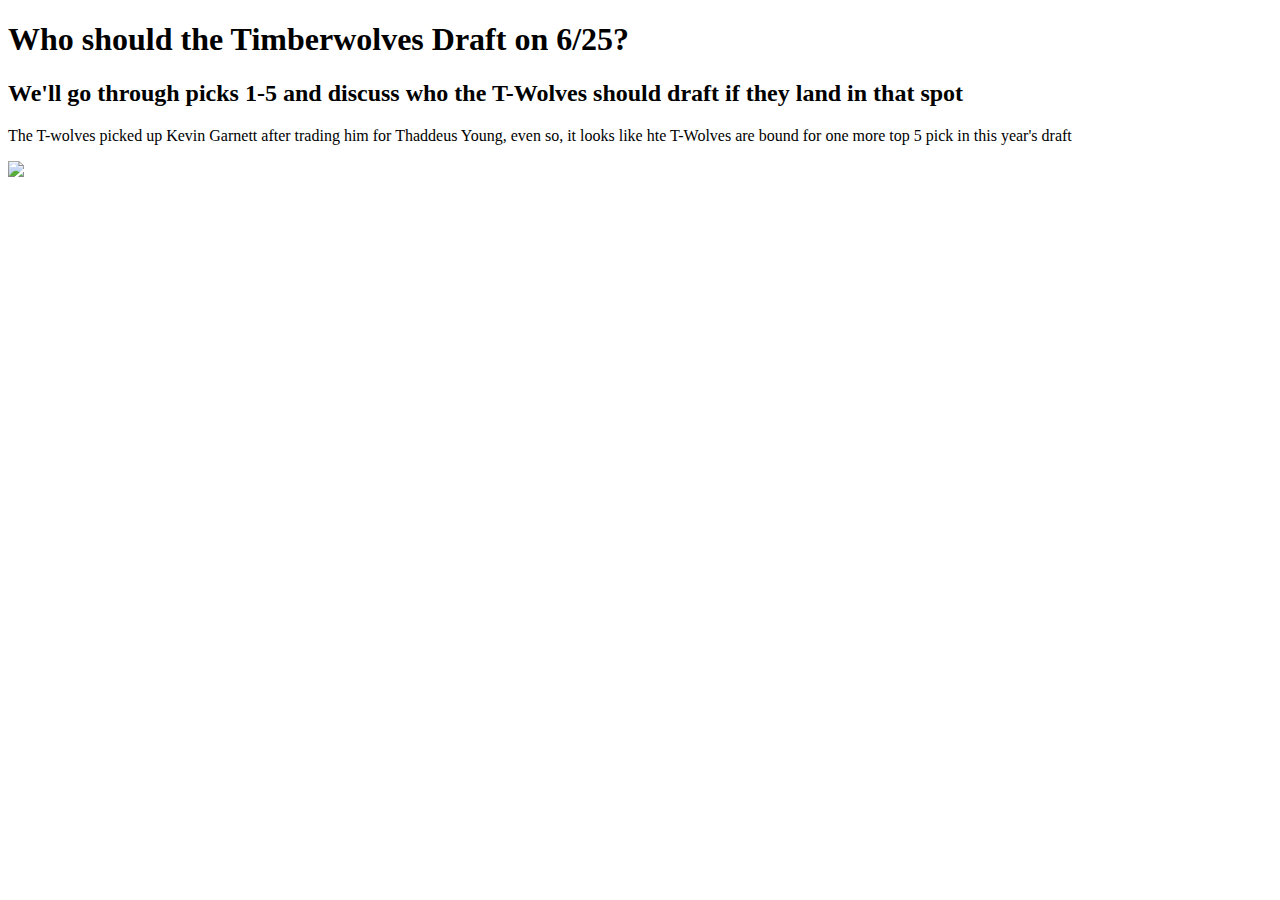
==== draftdayguide.html @ c64e91a5 "DraftDayGuide" ====
<!DOCTYPE html>

<html>

<head>
  <title>Timbewrwolves Draft Guide</title>
  <meta charset="utf-8">
</head>

<body>
<h1> Who should the Timberwolves Draft on 6/25?</h1>
  <h2> We'll go through picks 1-5 and discuss who the T-Wolves should draft if they land in that spot</h2>
    <p> The T-wolves picked up Kevin Garnett after trading him for Thaddeus Young, even so, it looks like hte T-Wolves are bound for one more top 5 pick in this year's draft</p>

<img src="file:///Users/emash/code/profile/twolvesthrowback.png">
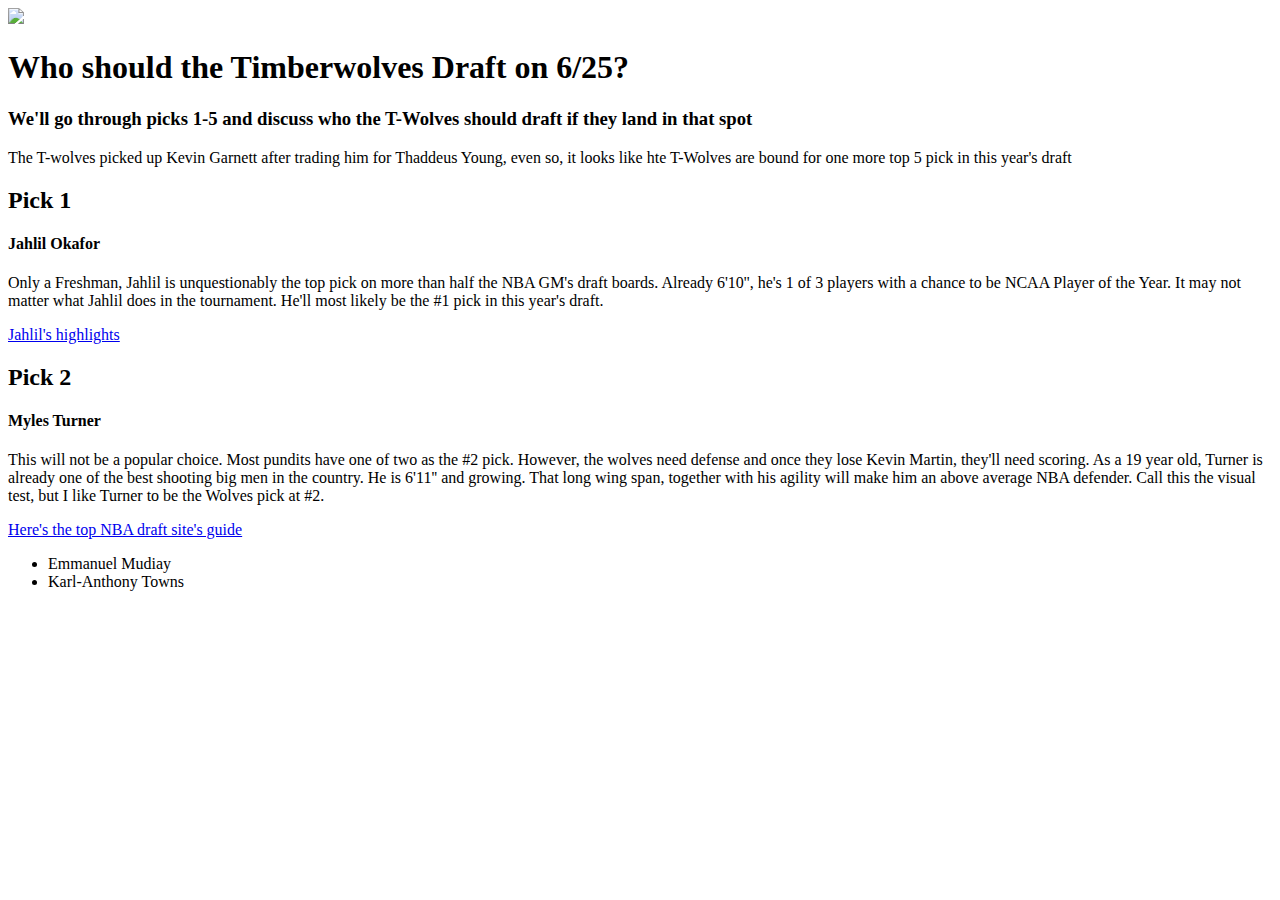
==== commit aafbe3a0: "2nd Draft NBA GM" ====
--- a/draftdayguide.html
+++ b/draftdayguide.html
@@ -8,8 +8,25 @@
 </head>
 
 <body>
+<img src="file:///Users/emash/code/profile/twolvesthrowback.png">
 <h1> Who should the Timberwolves Draft on 6/25?</h1>
-  <h2> We'll go through picks 1-5 and discuss who the T-Wolves should draft if they land in that spot</h2>
+  <h3> We'll go through picks 1-5 and discuss who the T-Wolves should draft if they land in that spot</h3>
+<div>
     <p> The T-wolves picked up Kevin Garnett after trading him for Thaddeus Young, even so, it looks like hte T-Wolves are bound for one more top 5 pick in this year's draft</p>
+</div>
 
-<img src="file:///Users/emash/code/profile/twolvesthrowback.png">+<h2>Pick 1</h2>
+  <h4>Jahlil Okafor</h4>
+    <p>Only a Freshman, Jahlil is unquestionably the top pick on more than half the NBA GM's draft boards. Already 6'10'', he's 1 of 3 players with a chance to be NCAA Player of the Year. It may not matter what Jahlil does in the tournament. He'll most likely be the #1 pick in this year's draft.</p>
+
+    <a href="https://www.youtube.com/watch?v=BtHsdIqKqqA" target="_blank">Jahlil's highlights</a>
+
+<h2>Pick 2</h2>
+  <h4>Myles Turner</h4>
+    <p>This will not be a popular choice. Most pundits have one of two as the #2 pick.  However, the wolves need defense and once they lose Kevin Martin, they'll need scoring. As a 19 year old, Turner is already one of the best shooting big men in the country. He is 6'11'' and growing. That long wing span, together with his agility will make him an above average NBA defender. Call this the visual test, but I like Turner to be the Wolves pick at #2. </p>
+   <a href="http://www.nbadraft.net/2015mock_draft" target="_blank">Here's the top NBA draft site's guide</a>
+
+  <ul>
+    <li>Emmanuel Mudiay</li>
+    <li>Karl-Anthony Towns</li> 
+  </ul>
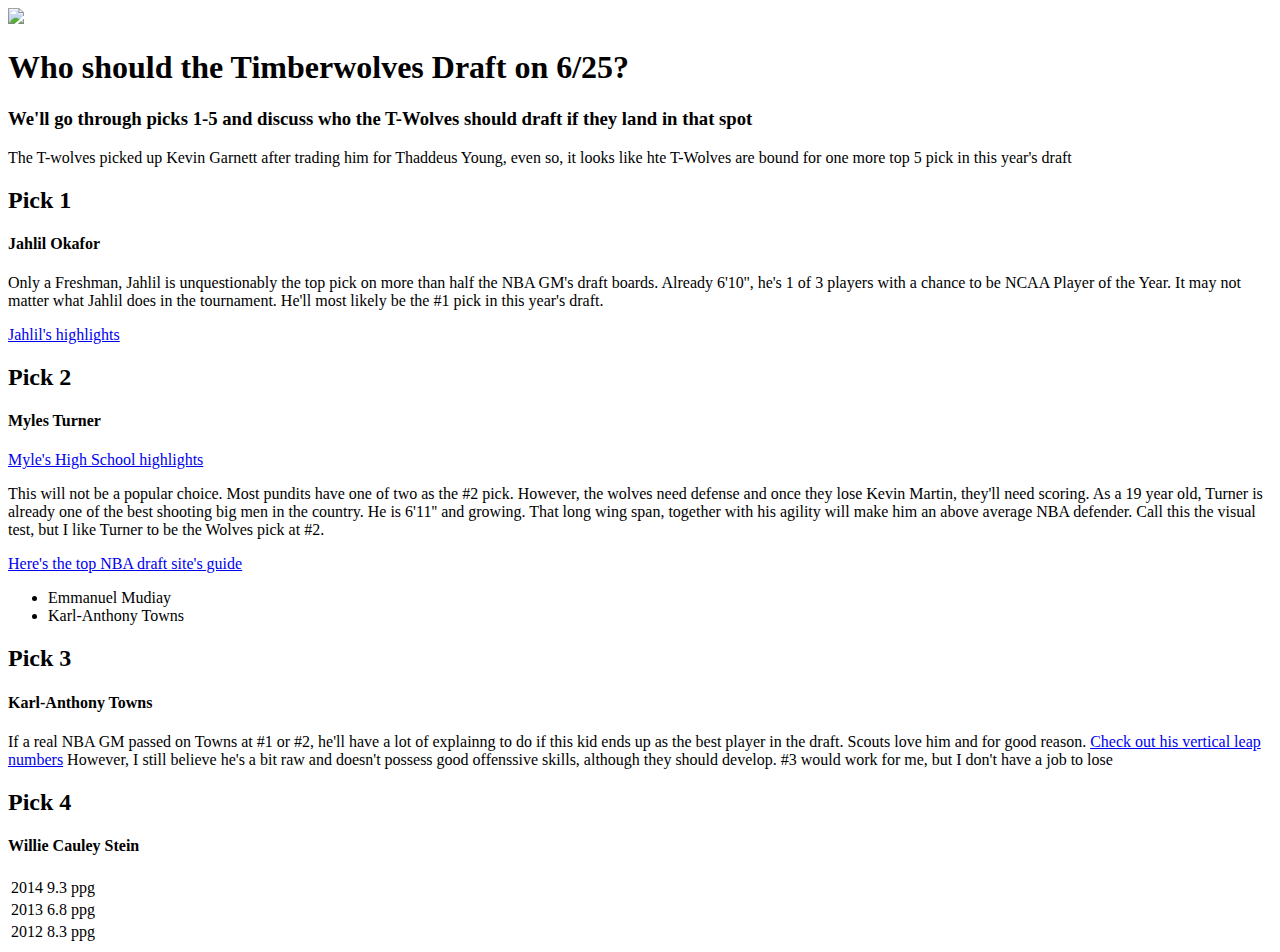
==== commit 6f1d1e37: "with rows NBA gm" ====
--- a/draftdayguide.html
+++ b/draftdayguide.html
@@ -23,10 +23,37 @@
 
 <h2>Pick 2</h2>
   <h4>Myles Turner</h4>
-    <p>This will not be a popular choice. Most pundits have one of two as the #2 pick.  However, the wolves need defense and once they lose Kevin Martin, they'll need scoring. As a 19 year old, Turner is already one of the best shooting big men in the country. He is 6'11'' and growing. That long wing span, together with his agility will make him an above average NBA defender. Call this the visual test, but I like Turner to be the Wolves pick at #2. </p>
+  <a href="https://www.youtube.com/watch?v=NoX6y2PJeq4" target="_blank">Myle's High School highlights</a>
+
+    <p>This will not be a popular choice. Most pundits have one of two as the #2 pick.  However, the wolves need defense and once they lose Kevin Martin, they'll need scoring. As a 19 year old, Turner is already one of the best shooting big men in the country. He is 6'11'' and growing. That long wing span, together with his agility will make him an above average NBA defender. Call this the visual test, but I like Turner to be the Wolves pick at #2. 
+    </p>
    <a href="http://www.nbadraft.net/2015mock_draft" target="_blank">Here's the top NBA draft site's guide</a>
 
   <ul>
     <li>Emmanuel Mudiay</li>
     <li>Karl-Anthony Towns</li> 
   </ul>
+
+<h2>Pick 3</h2>
+  <h4>Karl-Anthony Towns</h4>
+    <p>If a real NBA GM passed on Towns at #1 or #2, he'll have a lot of explainng to do if this kid ends up as the best player in the draft. Scouts love him and for good reason. <a href="http://www.draftexpress.com/profile/Karl-Towns-61831/" target="_blank"> Check out his vertical leap numbers</a> However, I still believe he's a bit raw and doesn't possess good offenssive skills, although they should develop. #3 would work for me, but I don't have a job to lose
+    </p>
+
+<h2>Pick 4</h2>
+  <h4>Willie Cauley Stein</h4>
+  <div>
+  <table>
+    <tr>
+      <td>2014</td>
+      <td>9.3 ppg</td>
+    </tr>
+    <tr>
+      <td>2013</td>
+      <td>6.8 ppg</td>
+    </tr>
+    <tr>
+      <td>2012</td>
+      <td>8.3 ppg</td>
+    </tr>
+  </table>
+
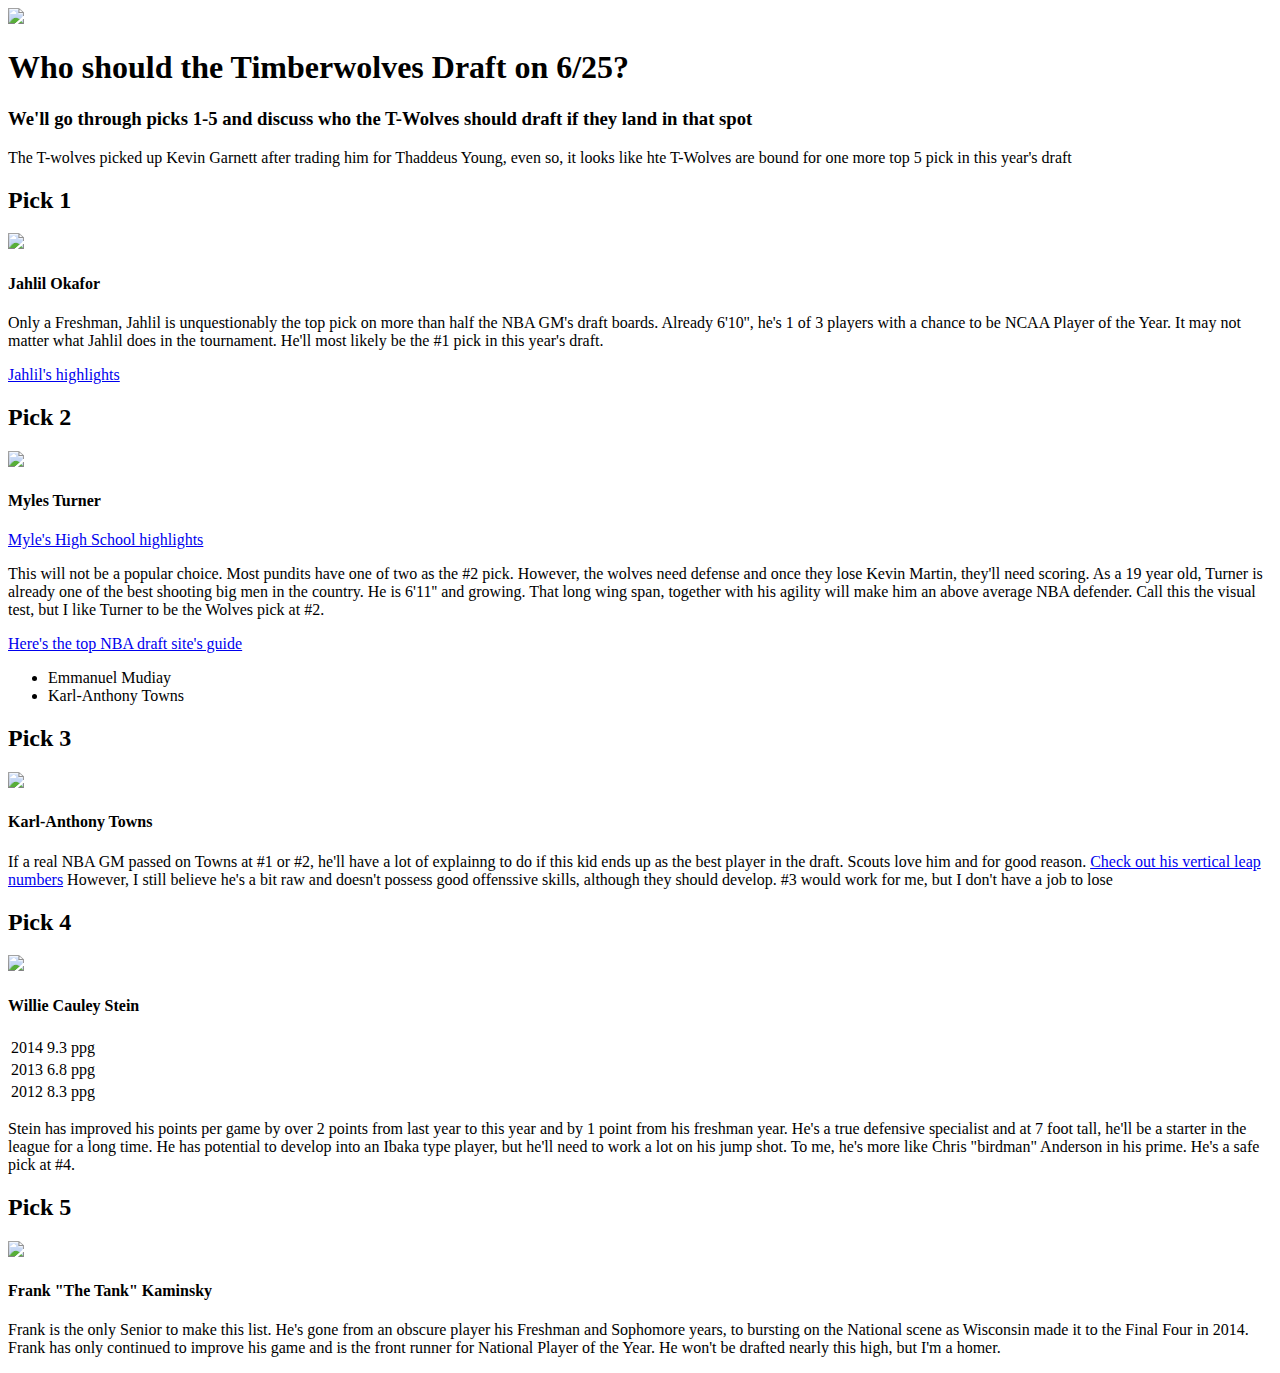
==== commit 7d7ec017: "W pictures" ====
--- a/draftdayguide.html
+++ b/draftdayguide.html
@@ -16,12 +16,14 @@
 </div>
 
 <h2>Pick 1</h2>
+<img src="file:///Users/emash/code/profile/Jahlil.jpeg">
   <h4>Jahlil Okafor</h4>
     <p>Only a Freshman, Jahlil is unquestionably the top pick on more than half the NBA GM's draft boards. Already 6'10'', he's 1 of 3 players with a chance to be NCAA Player of the Year. It may not matter what Jahlil does in the tournament. He'll most likely be the #1 pick in this year's draft.</p>
 
     <a href="https://www.youtube.com/watch?v=BtHsdIqKqqA" target="_blank">Jahlil's highlights</a>
 
 <h2>Pick 2</h2>
+<img src=file:///Users/emash/code/profile/Jahlil.jpeg>
   <h4>Myles Turner</h4>
   <a href="https://www.youtube.com/watch?v=NoX6y2PJeq4" target="_blank">Myle's High School highlights</a>
 
@@ -35,11 +37,13 @@
   </ul>
 
 <h2>Pick 3</h2>
+<img src="file:///Users/emash/code/profile/Karl.jpeg">
   <h4>Karl-Anthony Towns</h4>
     <p>If a real NBA GM passed on Towns at #1 or #2, he'll have a lot of explainng to do if this kid ends up as the best player in the draft. Scouts love him and for good reason. <a href="http://www.draftexpress.com/profile/Karl-Towns-61831/" target="_blank"> Check out his vertical leap numbers</a> However, I still believe he's a bit raw and doesn't possess good offenssive skills, although they should develop. #3 would work for me, but I don't have a job to lose
     </p>
 
 <h2>Pick 4</h2>
+<img src="file:///Users/emash/code/profile/willie.jpeg">
   <h4>Willie Cauley Stein</h4>
   <div>
   <table>
@@ -56,4 +60,12 @@
       <td>8.3 ppg</td>
     </tr>
   </table>
-
+  </div>
+<P> Stein has improved his points per game by over 2 points from last year to this year and by 1 point from his freshman year. He's a true defensive specialist and at 7 foot tall, he'll be a starter in the league for a long time. He has potential to develop into an Ibaka type player, but he'll need to work a lot on his jump shot. To me, he's more like Chris "birdman" Anderson in his prime. He's a safe pick at #4. 
+</P>
+<h2>Pick 5</h2>
+<img src="file:///Users/emash/code/profile/Frank.jpeg">
+  <h4> Frank "The Tank" Kaminsky</h4>
+<P> Frank is the only Senior to make this list. He's gone from an obscure player his Freshman and Sophomore years, to bursting on the National scene as Wisconsin made it to the Final Four in 2014. Frank has only continued to improve his game and is the front runner for National Player of the Year. He won't be drafted nearly this high, but I'm a homer.
+</P>
+</body></html>
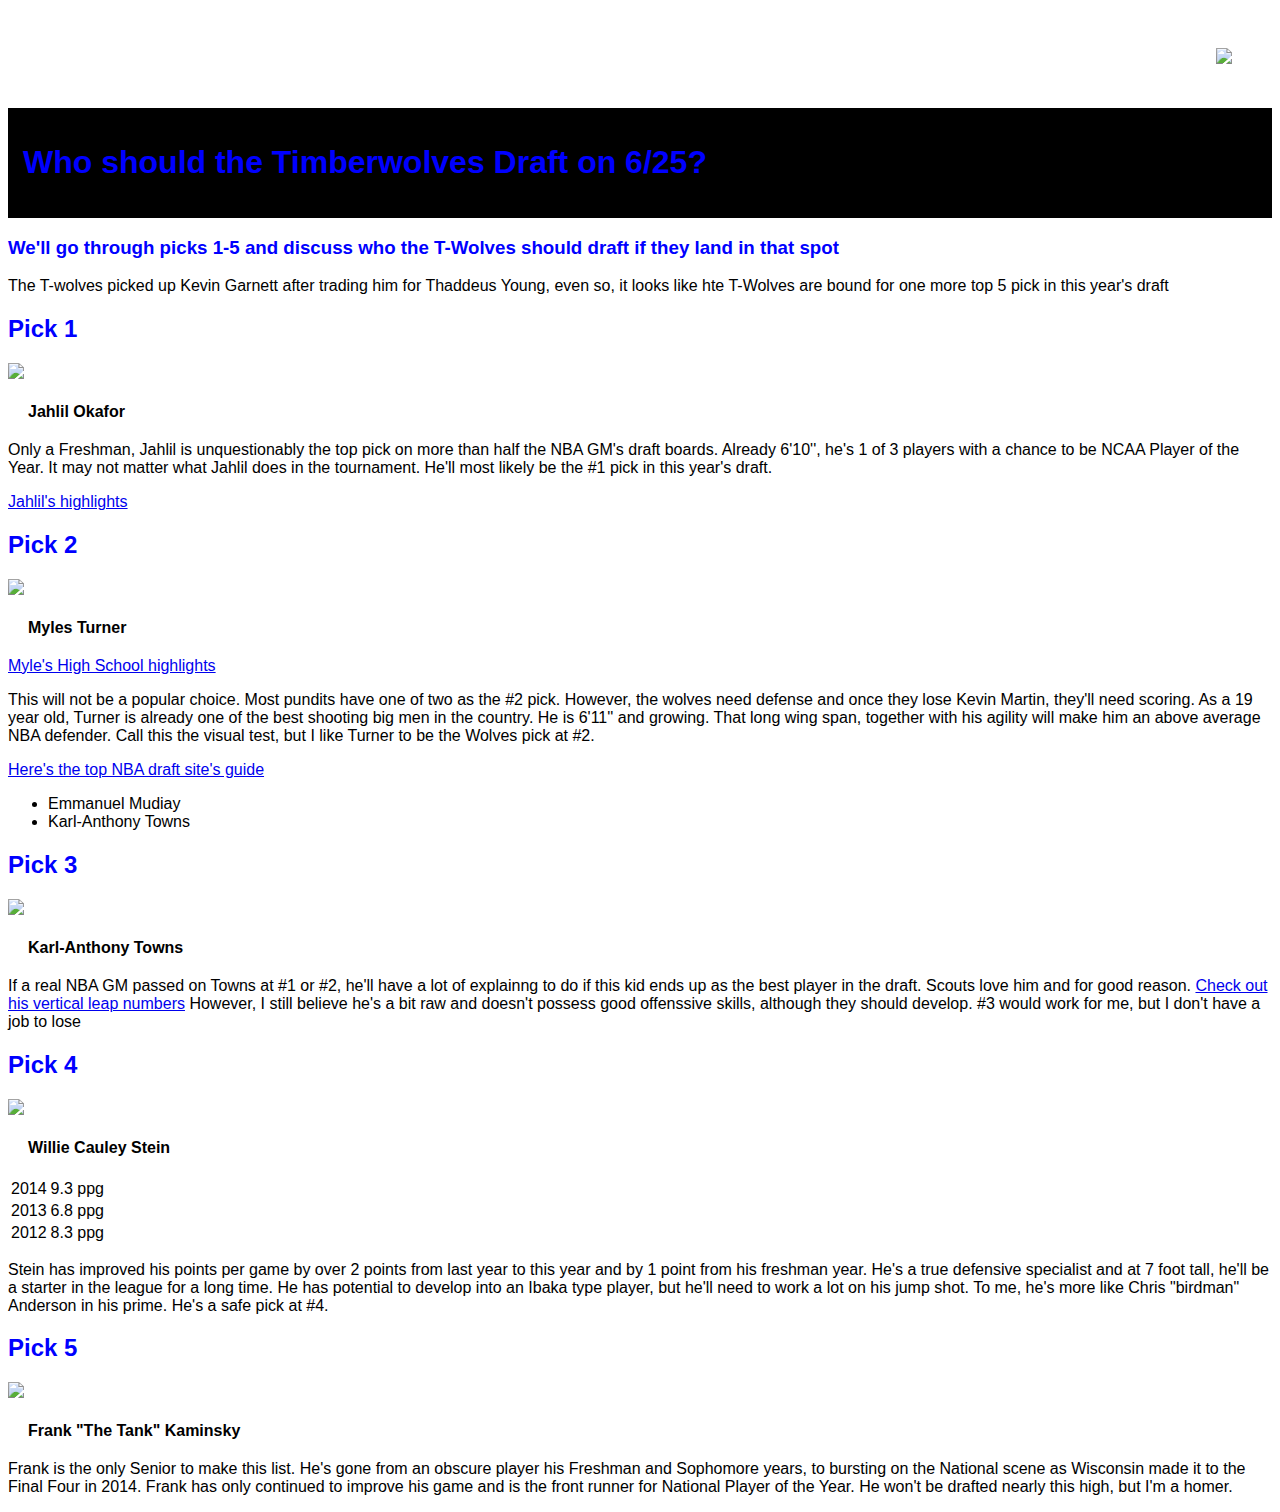
==== commit 88a4c473: "FinalHW2" ====
--- a/draftdayguide.html
+++ b/draftdayguide.html
@@ -5,17 +5,22 @@
 <head>
   <title>Timbewrwolves Draft Guide</title>
   <meta charset="utf-8">
+  <link rel="stylesheet" type="text/css" href="draftdayguide.css">
 </head>
 
 <body>
+<div id="throwback">
 <img src="file:///Users/emash/code/profile/twolvesthrowback.png">
+</div>
+<div id="headline">
 <h1> Who should the Timberwolves Draft on 6/25?</h1>
+</div>
   <h3> We'll go through picks 1-5 and discuss who the T-Wolves should draft if they land in that spot</h3>
 <div>
     <p> The T-wolves picked up Kevin Garnett after trading him for Thaddeus Young, even so, it looks like hte T-Wolves are bound for one more top 5 pick in this year's draft</p>
 </div>
 
-<h2>Pick 1</h2>
+<h2><a id="pick1">Pick 1</h2>
 <img src="file:///Users/emash/code/profile/Jahlil.jpeg">
   <h4>Jahlil Okafor</h4>
     <p>Only a Freshman, Jahlil is unquestionably the top pick on more than half the NBA GM's draft boards. Already 6'10'', he's 1 of 3 players with a chance to be NCAA Player of the Year. It may not matter what Jahlil does in the tournament. He'll most likely be the #1 pick in this year's draft.</p>
@@ -23,7 +28,7 @@
     <a href="https://www.youtube.com/watch?v=BtHsdIqKqqA" target="_blank">Jahlil's highlights</a>
 
 <h2>Pick 2</h2>
-<img src=file:///Users/emash/code/profile/Jahlil.jpeg>
+<img src="file:///Users/emash/code/profile/turner.jpeg">
   <h4>Myles Turner</h4>
   <a href="https://www.youtube.com/watch?v=NoX6y2PJeq4" target="_blank">Myle's High School highlights</a>
 
@@ -61,11 +66,14 @@
     </tr>
   </table>
   </div>
-<P> Stein has improved his points per game by over 2 points from last year to this year and by 1 point from his freshman year. He's a true defensive specialist and at 7 foot tall, he'll be a starter in the league for a long time. He has potential to develop into an Ibaka type player, but he'll need to work a lot on his jump shot. To me, he's more like Chris "birdman" Anderson in his prime. He's a safe pick at #4. 
-</P>
+<p> Stein has improved his points per game by over 2 points from last year to this year and by 1 point from his freshman year. He's a true defensive specialist and at 7 foot tall, he'll be a starter in the league for a long time. He has potential to develop into an Ibaka type player, but he'll need to work a lot on his jump shot. To me, he's more like Chris "birdman" Anderson in his prime. He's a safe pick at #4. 
+</p>
 <h2>Pick 5</h2>
 <img src="file:///Users/emash/code/profile/Frank.jpeg">
   <h4> Frank "The Tank" Kaminsky</h4>
-<P> Frank is the only Senior to make this list. He's gone from an obscure player his Freshman and Sophomore years, to bursting on the National scene as Wisconsin made it to the Final Four in 2014. Frank has only continued to improve his game and is the front runner for National Player of the Year. He won't be drafted nearly this high, but I'm a homer.
-</P>
-</body></html>
+<p> Frank is the only Senior to make this list. He's gone from an obscure player his Freshman and Sophomore years, to bursting on the National scene as Wisconsin made it to the Final Four in 2014. Frank has only continued to improve his game and is the front runner for National Player of the Year. He won't be drafted nearly this high, but I'm a homer.
+</p>
+
+</body>
+
+</html>
--- a/draftdayguide.css
+++ b/draftdayguide.css
@@ -0,0 +1,29 @@
+body {
+width:960px
+margin:20px;
+font-family: "arial";
+color:blue;
+background-color: white;
+background-size: cover;
+background-position: center center;
+}
+
+h4 {color:black;
+margin:20px;}
+p{ color:black;}
+li{color:black;}
+tr{color:black;}
+
+#throwback{
+	padding:20px;
+	border:10px black;
+	margin:20px;
+	float:right;
+	background-position: center right;
+}
+
+#headline{clear: both;
+  background-color: black;
+  padding: 5px;
+  border: 10px solid black;
+  margin-top: 10px;}